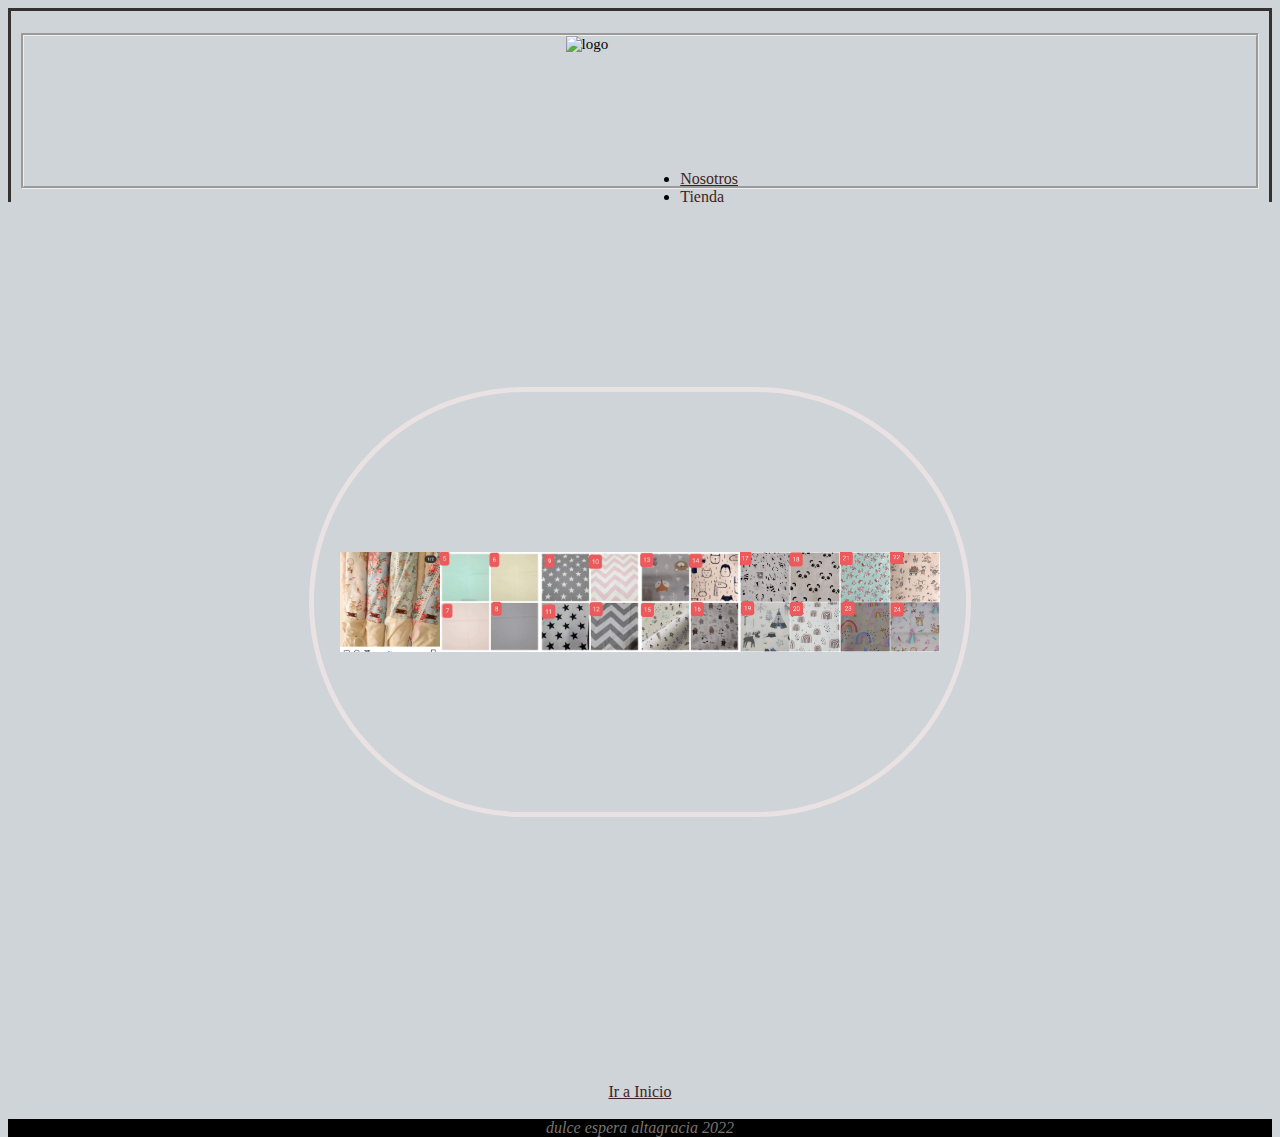
==== Desktop/dulceespera.spadea-master/paginas/estampas.html @ 9ff042c3 "se corrigen errores y formato" ====
<!DOCTYPE html>
<html lang="es">

<head>
    <meta charset="UTF-8">
    <meta http-equiv="X-UA-Compatible" content="IE=edge">
    <meta name="viewport" content="width=device-width, initial-scale=1.0">
    <link href="https://cdn.jsdelivr.net/npm/bootstrap@5.2.0/dist/css/bootstrap.min.css" rel="stylesheet"
        integrity="sha384-gH2yIJqKdNHPEq0n4Mqa/HGKIhSkIHeL5AyhkYV8i59U5AR6csBvApHHNl/vI1Bx" crossorigin="anonymous">
    <link rel="stylesheet" href="../styles/styles.css">
    <title>Estampas</title>
</head>

<body class="contenedorEstampas">
    <header class="header">
        <div class="logo">
            <img src="../Imagen/Logo.jpg" height="150px" width="150px" alt="logo">
        </div>
        <h1 class="cabeceratitulo">ESTAMPAS, Nuestras Telas</h1>
    </header>
    <nav class="navbar navbar-expand-lg bg-transparent position-sticky m-5 p-5">
        <div class="container-fluid">
            <a class="navbar-brand " href="./contacto.html">Dulce Espera</a>
            <button class="navbar-toggler " type="button" data-bs-toggle="collapse"
                data-bs-target="#navbarSupportedContent" aria-controls="navbarSupportedContent" aria-expanded="false"
                aria-label="Toggle navigation">
                <span class="navbar-toggler-icon"></span>
            </button>
            <div class="collapse navbar-collapse" id="navbarSupportedContent">
                <ul class="navbar-nav ms-auto p-1 bg-transparent  ms-2 mb-lg-0">
                    <li class="nav-item ">
                        <a class="nav-link active" aria-current="page" href="../paginas/nosotros.html">Nosotros</a>
                    </li>
                    <li class="nav-item">
                        <a class="nav-link active" aria-current="page" href="../paginas/tienda.html">Tienda</a>
                    </li>
                    <li class="nav-item">
                        <a class="nav-link active" aria-current="page" href="../paginas/estampas.html">Estampas</a>
                    </li>
                    <li class="nav-item">
                        <a class="nav-link active" aria-current="page" href="../paginas/galeria.html">Galeria</a>
                    </li>
                    <li class="nav-item">
                        <a class="nav-link active" aria-current="page" href="../paginas/contacto.html">Contacto</a>
                    </li>
                </ul>
            </div>
        </div>
    </nav>



    <main class="main">

        <div class="imagenes">
            <img class="telas" src="../imagen/telas.jpg" width="100px" height="100px" alt="telas">
            <img class="telas2" src="../imagen/estampa5.jpeg" width="100px" height="100px" alt="telas">
            <img class="telas3" src="../imagen/estampa9.jpeg" width="100px" height="100px" alt="telas">
            <img class="telas4" src="../imagen/estampa13.jpeg" width="100px" height="100px" alt="telas">
            <img class="telas5" src="../imagen/estampa17.jpeg" width="100px" height="100px" alt="telas">
            <img class="telas6" src="../imagen/estampa21.jpeg" width="100px" height="100px" alt="telas">

        </div>
    </main>
    <br>
    <a href="../index.html">Ir a Inicio</a>
    <br>
    <footer>dulce espera altagracia 2022</footer>
    <script src="https://cdn.jsdelivr.net/npm/bootstrap@5.2.0/dist/js/bootstrap.bundle.min.js"
        integrity="sha384-A3rJD856KowSb7dwlZdYEkO39Gagi7vIsF0jrRAoQmDKKtQBHUuLZ9AsSv4jD4Xa"
        crossorigin="anonymous"></script>
</body>

</html>
---- Desktop/dulceespera.spadea-master/styles/styles.css ----
/*# sourceMappingURL=styles.css.map */
/*formato general*/
body {
   font-family: cursive;
   background-image: url(fondomantas.jpg);
   padding: 0px;
}

/*formato general*/
header {
   background-color: rgb(206, 212, 216);
   align-content: center;
   border: 3px solid rgb(51, 50, 49);
   font-size: 15px;
}

/*formato general*/
div {
   align-items: center;
   display: flex;
   justify-content: center;
}

main {
   background-color: rgb(206, 212, 216);
   display: flex;
}

a {
   text-align: center;
   justify-content: center;
   color: rgb(63, 36, 36);
}

/*formatos titulos*/
.cabeceratitulo {
   text-align: center;
   font-size: 20px;
}

/*formatos logo*/
#header_logo {
   float: left;
   display: block;
   margin-top: 10px;
}

.articulo {
   border: 03px solid rgb(46, 31, 50);
   text-align: center;
}

/*estilo navegacion*/
.navegacion {
   background-color: rgb(192, 182, 182);
   border: groove;
   margin: 10px;
   display: flex;
   width: 90;
   justify-content: flex-end;
}

.navegacion ul {
   display: flex;
   list-style: none;
}

.navegacion ul li {
   width: 100px;
}

.fondomantas {
   object-fit: cover;
}

.logo {
   padding-inline-start: 1px;
   margin: 10px;
   border-style: groove;
}

/*estilo footer*/
footer {
   background-color: rgb(0, 0, 0);
   font-style: italic;
   color: rgb(121, 117, 112);
   text-align: center;
}

/*nosotros parrafo*/
p {
   color: rgb(88, 70, 49);
   background-color: rgb(206, 212, 216);
   font-size: larger;
   text-align: center;
}

#header_img {
   float: left;
   display: block;
   margin-top: 10px;
}

/* tienda */
.productosbebe {
   display: inline;
   color: rgb(255, 0, 230);
   text-align: center;
}

.productosmama {
   display: inline;
   color: rgb(255, 0, 230);
   text-align: center;
}

/*galeria imagenes */
.imagenes {
   width: 50%;
   height: 50%;
   display: flex;
   flex-direction: row;
   margin: 5px;
   padding: 10px;
   border: 5px solid rgb(233, 225, 226);
   border-radius: 20rem;
}

/* contacto */
.formulario {
   background-color: rgb(206, 212, 216);
   color: rgb(139, 115, 117);
   text-align: center;
   height: 800px;
}

/* grid */
.contenedorEstampas {
   display: grid;
   grid-template-areas: "header""navegacion""main""footer";
   grid-template-columns: 100%;
   grid-template-rows: 18% 6% 800px 10%;
}

.header {
   grid-area: header;
}

.navegacion {
   grid-area: navegacion;
}

.main {
   grid-area: main;
}

.footer {
   grid-area: footer;
}

.contenedorNosotros {
   display: grid;
   grid-template-areas: "header""navegacion""descripcion""delivery""descripcion2""footer";
   grid-template-columns: 100%;
   grid-template-rows: 28% 10% 30% 20% 10%;
}

.header {
   grid-area: header;
}

.navegacion {
   grid-area: navegacion;
}

.descripcion {
   grid-area: descripcion;
}

.delivery {
   grid-area: delivery;
}

.descripcion2 {
   grid-area: descripcion2;
}

.footer {
   grid-area: footer;
}

.contenedorGaleria {
   display: grid;
   grid-template-areas: "header""navegacion""gridImagenes""footer";
   grid-template-columns: 100%;
   grid-template-rows: 22% 5% 70% 8%;
}

.header {
   grid-area: header;
}

.navegacion {
   grid-area: navegacion;
}

.gridImagenes {
   grid-area: gridImagenes;
}

.footer {
   grid-area: footer;
}

.contenedorTienda {
   display: grid;
   grid-template-areas: "header""navegacion""productosbebe""productosmama""footer";
   grid-template-columns: 100%;
   grid-template-rows: 25% 10% 40% 40% 10%;
}

.header {
   grid-area: header;
}

.navegacion {
   grid-area: navegacion;
}

.productosbebe {
   grid-area: productosbebe;
}

.productosmama {
   grid-area: productosmama;
}

.footer {
   grid-area: footer;
}

.contenedorContacto {
   display: grid;
   grid-template-areas: "header""navegacion""formulario""footer";
   grid-template-columns: 100%;
   grid-template-rows: 25% 15% 150% 10%;
}

.header {
   grid-area: header;
}

.navegacion {
   grid-area: navegacion;
}

.formulario {
   grid-area: formulario;
}

.footer {
   grid-area: footer;
}

.contenedor {

   display: grid;
   grid-template-areas: "header""navegacion""fondomantas""footer";
   grid-template-columns: 100%;
   grid-template-rows: 5% 40% 70% 20%;
}

.header {
   grid-area: header;
}

.navegacion {
   grid-area: navegacion;
}

.fondomantas {
   grid-area: fondomantas;
}

.footer {
   grid-area: footer;
}

.gridImagenes {
   display: grid;
}

.im1 {
   grid-column: 1;
   border: 3px solid rgb(99, 48, 48);
}

.im2 {
   grid-column: 2;
   border: 3px solid rgb(99, 48, 48)
}

.im3 {
   grid-column: 1;
   border: 3px solid rgb(99, 48, 48)
}

.im4 {
   grid-column: 2;
   border: 3px solid rgb(99, 48, 48)
}

.productosmama {
   display: grid;
   grid-template-columns: 30% 70%;
   background-color: rgb(206, 212, 216);
   color: rgb(88, 70, 49);
}

.productosbebe {
   display: grid;
   grid-template-columns: 30% 70%;
   background-color: rgb(206, 212, 216);
   color: rgb(88, 70, 49)
}

.contenedorNosotros {
   display: grid;
   grid-template-columns: auto;
   justify-content: center;
   align-content: center;
   background-color: rgb(206, 212, 216);
}

.contenedor {
   display: grid;
   grid-template-columns: auto;
   justify-content: center;
   align-content: center;
   background-color: rgb(118, 71, 71);
}

.contenedorTienda {
   background-color: rgb(206, 212, 216);
}

.contenedorEstampas {
   background-color: rgb(206, 212, 216);
}

.contenedorGaleria {
   background-color: rgb(206, 212, 216);
}

.contenedorContacto {
   background-color: rgb(206, 212, 216);
}

.descripcion {
   display: grid;
   grid-column: 1 / 2;
   border: 3px solid rgb(178, 184, 187);
}

.descripcion2 {
   display: grid;
   grid-column: 1;
}

.header {
   grid-template-areas: l;
}

.main {
   display: grid;
   /* background-color: rgb(88, 70, 49); */
   grid-template-columns: 100%;
}

.promo {
   display: grid;
   background-color: rgb(241, 146, 14);
   grid-area: promo;
   gap: 10px;
}

.promo>div {
   border: 5px solid rgb(15, 3, 3);
   color: rgb(21, 20, 20)
}

/* responsive designe galeria */
@media (max-width:440px) {
   .cabeceratitulo {
      display: none;
   }

   .navegacion {
      background-color: rgb(233, 182, 182);
      border: groove;
      margin: 0x;
      display: flex;
      width: 50%;
      justify-content: flex-end;
      flex-direction: column;
   }

   .im1 {
      grid-column: 1;
      border: 3px solid rgb(99, 48, 48);
      height: 100px;
      width: 100px;
   }

   .im2 {
      grid-column: 2;
      border: 3px solid rgb(99, 48, 48);
      height: 150px;
      width: 200px;
   }

   .im3 {
      grid-column: 1;
      border: 3px solid rgb(99, 48, 48);
      height: 300px;
      width: 200px;
   }

   .im4 {
      grid-column: 2;
      border: 3px solid rgb(99, 48, 48)
   }

   .header {
      font-size: 15px;
      background-color: rgb(233, 182, 182);
      border: none;
      height: 20px;
      display: flex;
      justify-content: center;
   }
}

/* responsive designe index  */
@media (max-width:440px) {
   .promo {
      grid-column: 1;
      border: 3px solid rgb(248, 245, 245);
      width: 150px;
      height: 150px;
      display: inline;
      background-color: rgb(230, 219, 219);
      align-content: flex-end;
      font-size: x-small;
   }

   .contenedor {
      display: grid;
      justify-content: flex-start;
      height: 600px;
   }

   .navegacion ul li {
      background-color: rgb(225, 232, 238);
      align-items: flex-end;
   }
}

/* responsive designe estampas  */
@media (max-width:440px) {
   .cabeceratitulo {
      display: none;
   }

   .navegacion {
      border: groove;
      margin: 10px;
      display: flex;
      justify-content: center;
   }

   .imagenes {
      flex-direction: column;
   }

   .contenedorEstampas {
      display: grid;
      justify-items: center;
      height: 600px;
   }
}

/* responsive designe contacto  */
@media (max-width:440px) {
   .formulario {
      text-overflow: clip;
   }

   .contenedorContacto {
      display: grid;
      justify-items: center;
      height: 600px;
   }

   .navegacion {
      background-color: rgb(233, 182, 182);
      border: none;
   }
}

/* responsive designe tienda  */
@media (max-width:440px) {
   .productosbebe {
      text-overflow: clip;
      background-color: rgb(233, 182, 182);
      color: rgb(76, 72, 72);
   }

   .productosmama {
      text-overflow: clip;
      background-color: rgb(233, 182, 182);
      color: rgb(76, 72, 72);
   }

   .contenedorTienda {
      display: grid;
      justify-items: center;
   }
}

/* responsive designe nosotros  */
@media (max-width:440px) {
   .descripcion {
      font-size: x-small;
      background-color: rgb(233, 182, 182);
      color: rgb(76, 72, 72);
      border-color: rgb(233, 182, 182);
   }

   .header {
      padding: auto;
      border: 5px;
      margin: 1px;
   }

   .descripcion2 {
      font-size: x-small;
      background-color: rgb(233, 182, 182);
      color: rgb(76, 72, 72);
      border: 0px;
   }

   .delivery {
      display: none;
   }

   .contenedorNosotros {
      display: grid;
      justify-items: center;
   }

   .navegacion {
      display: flex;
      justify-content: center;
      align-items: center;
      font-size: x-small;
      flex-direction: row;
   }

   .navegacion ul {
      height: 100px;
      width: 200px;
      align-items: center;
      justify-content: center;
   }
}

/* gradiente / transformaciones */
.contenedorGaleria {
   background-image: linear-gradient(rgb(233, 122, 122), rgb(135, 97, 97));
}

.contenedor {
   background-image: linear-gradient(rgb(233, 122, 122), rgb(135, 97, 97));
}

.contenedorEstampas {
   background-image: linear-gradient(rgb(233, 122, 122), rgb(135, 97, 97));
}

.gridImagenes {
   transform: translate(400px);
}

.navegacion {
   transform: translate(20px)
}

.navegacion {
   background-image: linear-gradient(rgb(204, 88, 88), rgb(135, 97, 97));
}

.contenedor {
   background-image: url(../imagen/imagencolor.jpg);
   background-size: cover;
   background-repeat: no-repeat;
   background-position: center;
   background-size: 100%;
   height: 90vh;

}

.main {
   align-items: center;
   justify-items: center;
}

.formulario {
   background-color: rgb(135, 97, 97);
}

a:hover {
   background-color: rgb(185, 203, 212);
   font-weight: bold;
}

.imagenes:hover {
   scale: 1.5;
}

.carousel-indicators {
   background-color: rgb(210, 215, 220);
}

.contenedorNosotros {
   background-image: url(../imagen/imagencolor.jpg);
   background-size: cover;
   background-repeat: no-repeat;
   background-position: center;
   background-size: 100%;
   height: 90vh
}

.contenedorEstampas {
   background-image: url(../imagen/imagencolor.jpg);
   background-size: cover;
   background-repeat: no-repeat;
   background-position: center;
   background-size: 100%;
   height: 90vh
}

.header {
   height: 15rem;
   width: auto;
}

.video {
   height: auto;
   width: auto;
   margin-bottom: 15%;
}

.collapse navbar-collapse {
   height: 15rem;
}
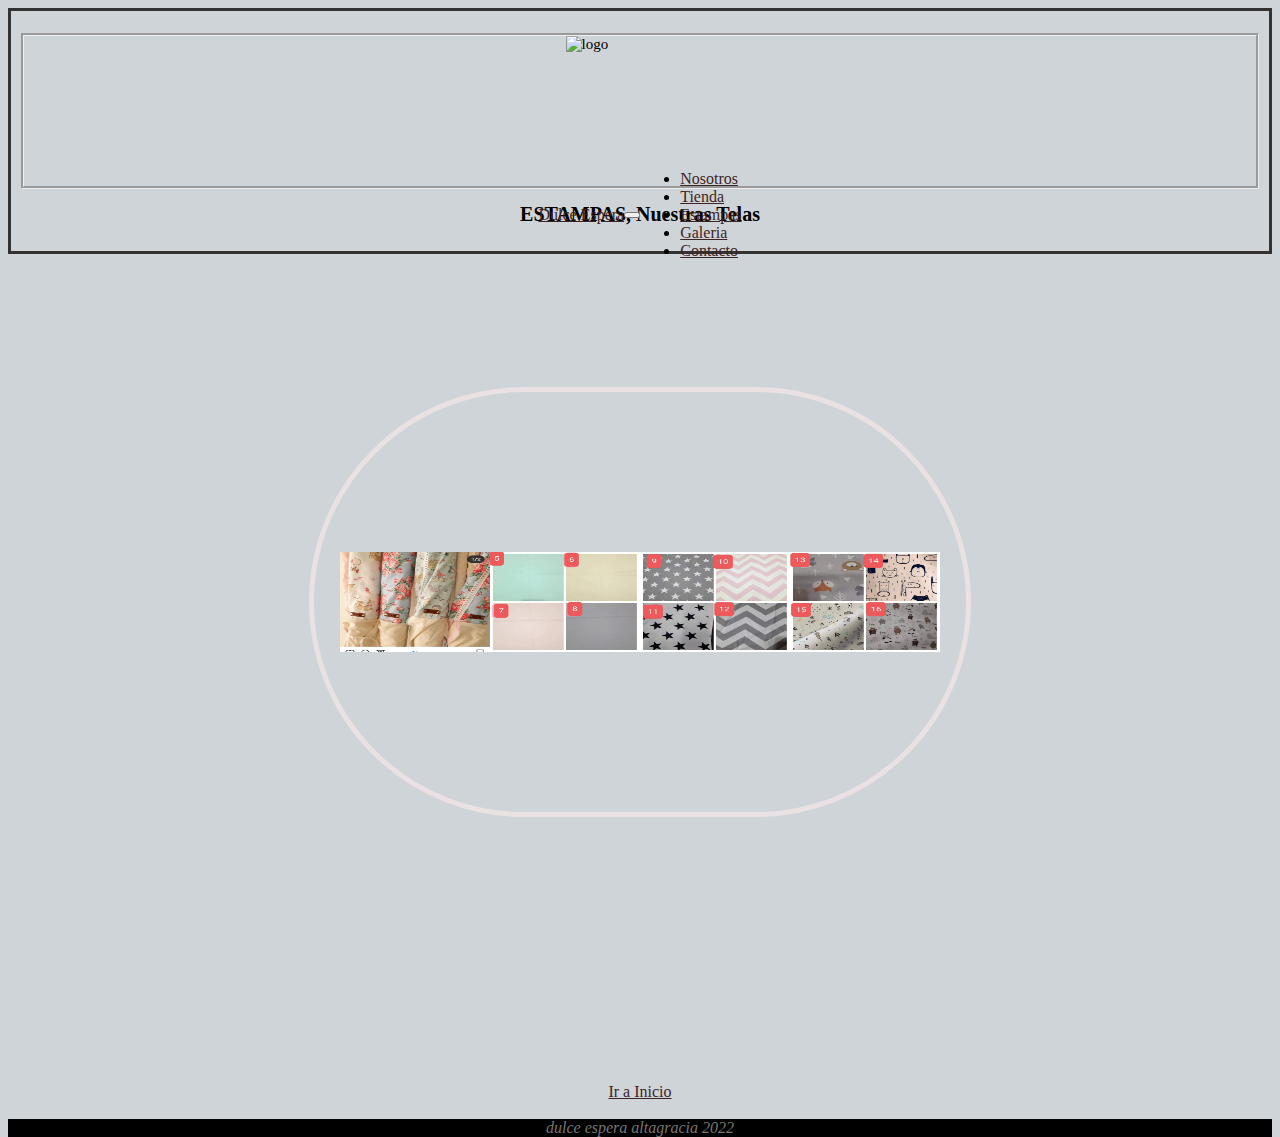
==== commit 4e2d171b: "cambios en trabajo final" ====
--- a/Desktop/dulceespera.spadea-master/paginas/estampas.html
+++ b/Desktop/dulceespera.spadea-master/paginas/estampas.html
@@ -18,7 +18,7 @@
         </div>
         <h1 class="cabeceratitulo">ESTAMPAS, Nuestras Telas</h1>
     </header>
-    <nav class="navbar navbar-expand-lg bg-transparent position-sticky m-5 p-5">
+    <nav class="navbar navbar-expand-lg bg-transparent position-sticky m-2 p-2">
         <div class="container-fluid">
             <a class="navbar-brand " href="./contacto.html">Dulce Espera</a>
             <button class="navbar-toggler " type="button" data-bs-toggle="collapse"
@@ -53,13 +53,11 @@
     <main class="main">
 
         <div class="imagenes">
-            <img class="telas" src="../imagen/telas.jpg" width="100px" height="100px" alt="telas">
-            <img class="telas2" src="../imagen/estampa5.jpeg" width="100px" height="100px" alt="telas">
-            <img class="telas3" src="../imagen/estampa9.jpeg" width="100px" height="100px" alt="telas">
-            <img class="telas4" src="../imagen/estampa13.jpeg" width="100px" height="100px" alt="telas">
-            <img class="telas5" src="../imagen/estampa17.jpeg" width="100px" height="100px" alt="telas">
-            <img class="telas6" src="../imagen/estampa21.jpeg" width="100px" height="100px" alt="telas">
-
+            <img class="telas" src="../imagen/telas.jpg" width="150px" height="100px" alt="telas">
+            <img class="telas2" src="../imagen/estampa5.jpeg" width="150px" height="100px" alt="telas">
+            <img class="telas3" src="../imagen/estampa9.jpeg" width="150px" height="100px" alt="telas">
+            <img class="telas4" src="../imagen/estampa13.jpeg" width="150px" height="100px" alt="telas">
+            
         </div>
     </main>
     <br>
--- a/Desktop/dulceespera.spadea-master/styles/styles.css
+++ b/Desktop/dulceespera.spadea-master/styles/styles.css
@@ -12,6 +12,7 @@
    align-content: center;
    border: 3px solid rgb(51, 50, 49);
    font-size: 15px;
+   
 }
 
 /*formato general*/
@@ -22,8 +23,10 @@
 }
 
 main {
-   background-color: rgb(206, 212, 216);
+   
    display: flex;
+   flex-direction: column;
+   align-items: center;
 }
 
 a {
@@ -189,12 +192,7 @@
    grid-area: footer;
 }
 
-.contenedorGaleria {
-   display: grid;
-   grid-template-areas: "header""navegacion""gridImagenes""footer";
-   grid-template-columns: 100%;
-   grid-template-rows: 22% 5% 70% 8%;
-}
+
 
 .header {
    grid-area: header;
@@ -268,6 +266,9 @@
    grid-template-areas: "header""navegacion""fondomantas""footer";
    grid-template-columns: 100%;
    grid-template-rows: 5% 40% 70% 20%;
+   padding-top: 1rem;
+   height: 100%;
+   width: 100%;
 }
 
 .header {
@@ -315,13 +316,6 @@
    grid-template-columns: 30% 70%;
    background-color: rgb(206, 212, 216);
    color: rgb(88, 70, 49);
-}
-
-.productosbebe {
-   display: grid;
-   grid-template-columns: 30% 70%;
-   background-color: rgb(206, 212, 216);
-   color: rgb(88, 70, 49)
 }
 
 .contenedorNosotros {
@@ -616,8 +610,9 @@
 }
 
 .formulario {
-   background-color: rgb(135, 97, 97);
-}
+   background-color: rgb(235, 218, 218);
+   height: 250px;
+   }
 
 a:hover {
    background-color: rgb(185, 203, 212);
@@ -629,7 +624,7 @@
 }
 
 .carousel-indicators {
-   background-color: rgb(210, 215, 220);
+   background-color: rgb(62, 131, 199);
 }
 
 .contenedorNosotros {
@@ -656,11 +651,15 @@
 }
 
 .video {
-   height: auto;
-   width: auto;
-   margin-bottom: 15%;
+   height: 50px;
+   width: 75rem;
+   margin-bottom: 15px;
+   padding-top: 15rem;
+   align-items: center;
 }
 
 .collapse navbar-collapse {
    height: 15rem;
-}+}
+.contenedor{height: 500px; width: 75rem;}
+.logoindex{align-items: flex-end;}